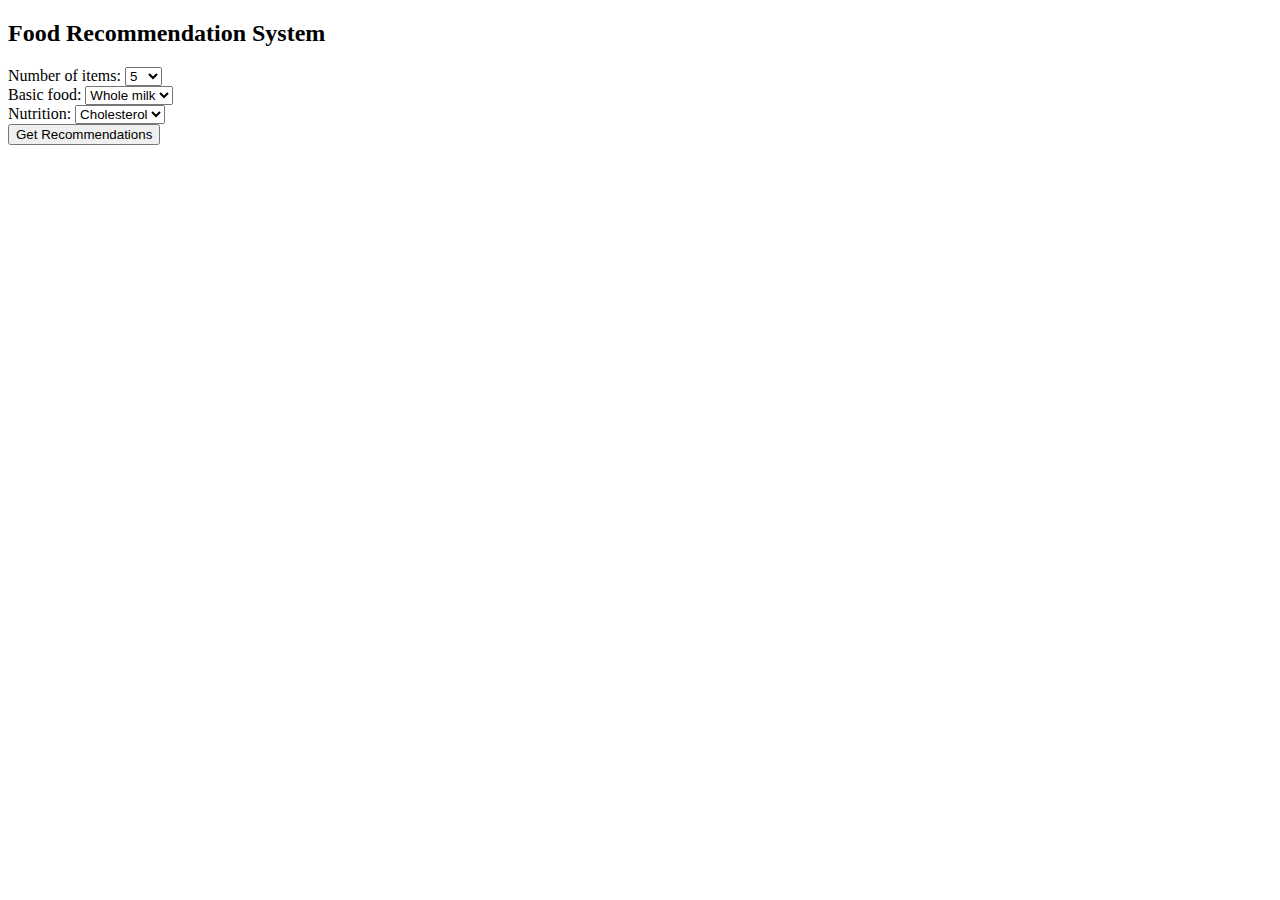
==== templates/.ipynb_checkpoints/index-checkpoint.html @ e9fe4bd1 "0207" ====
<!DOCTYPE html>
<html lang="en">
<head>
    <meta charset="UTF-8">
    <title>Food Recommendation System</title>
</head>
<body>
<h2>Food Recommendation System</h2>
<form id="recommendationForm">
    Number of items:
    <select name="number_of_items">
        <option value="5">5</option>
        <option value="6">6</option>
        <option value="7">7</option>
        <option value="8">8</option>
        <option value="9">9</option>
        <option value="10">10</option>
    </select><br>
    Basic food:
    <select name="basic_food">
        <option value="whole milk">Whole milk</option>
        <option value="yogurt">Yogurt</option>
        <option value="rolls/buns">Rolls/buns</option>
        <option value="oranges">Oranges</option>
        <option value="apples">Apples</option>
        <option value="bananas">Bananas</option>
        <option value="potatoes">Potatoes</option>
        <option value="chicken">Chicken</option>
        <option value="broccoli">Broccoli</option>
        <option value="lettuces">Lettuces</option>
        <option value="beef">Beef</option>
    </select><br>
    Nutrition:
    <select name="nutrition">
        <option value="Cholesterol">Cholesterol</option>
        <option value="Sugar">Sugar</option>
        <option value="Fat">Fat</option>
        <option value="Protein">Protein</option>
        <option value="Calcium">Calcium</option>
        <option value="Iron">Iron</option>
        <option value="Zinc">Zinc</option>
        <option value="Potassium">Potassium</option>
        <option value="Vitamin C">Vitamin C</option>
        <option value="Vitamin E">Vitamin E</option>
        <option value="Energy (kJ/100g)">Energy(kJ)</option>
    </select><br>
    <button type="button" onclick="getRecommendations()">Get Recommendations</button>
</form>
<div id="recommendations"></div>
<div id="totalNutrients"></div>
<div id="percentDailyValues"></div> 


<script>
function getRecommendations() {
    var form = document.getElementById('recommendationForm');
    var formData = new FormData(form);

    fetch('/recommend', {
        method: 'POST',
        body: formData,
    })
    .then(response => response.json())
    .then(data => {
        // 使用从 Flask 接收的列标题来构建表格
        var tableHtml = '<table><tr>';
        data.columns.forEach(function(column) {
            tableHtml += '<th>' + column + '</th>';
        });
        tableHtml += '</tr>';

        // 添加行数据
        data.table_data.forEach(function(row) {
            tableHtml += '<tr>';
            row.forEach(function(cell) {
                tableHtml += '<td>' + cell + '</td>';
            });
            tableHtml += '</tr>';
        });
        tableHtml += '</table>';

        // 显示表格和总营养值
        document.getElementById('recommendations').innerHTML = tableHtml;
        var nutrientValueHtml = "<p>Total " + formData.get('nutrition') + " in Recommended Items: " + data.total_nutrient_value + "</p>";
        document.getElementById('recommendations').innerHTML += nutrientValueHtml;
        
        // Display the percent daily values
        var percentValuesHtml = '<h3>Percent Daily Values</h3><table>';
        percentValuesHtml += '<tr><th>Nutrition</th><th>Value</th><th>% Daily Value</th></tr>';
        data.percent_daily_values.forEach(function(entry) {
            percentValuesHtml += `<tr><td>${entry.Nutrition}</td><td>${entry.Value}</td><td>${entry['% Daily Value']}</td></tr>`;
        });
        percentValuesHtml += '</table>';
        document.getElementById('percentDailyValues').innerHTML = percentValuesHtml;
   
        
    })
    .catch(error => console.error('Error:', error));
}

</script>

</body>
</html>
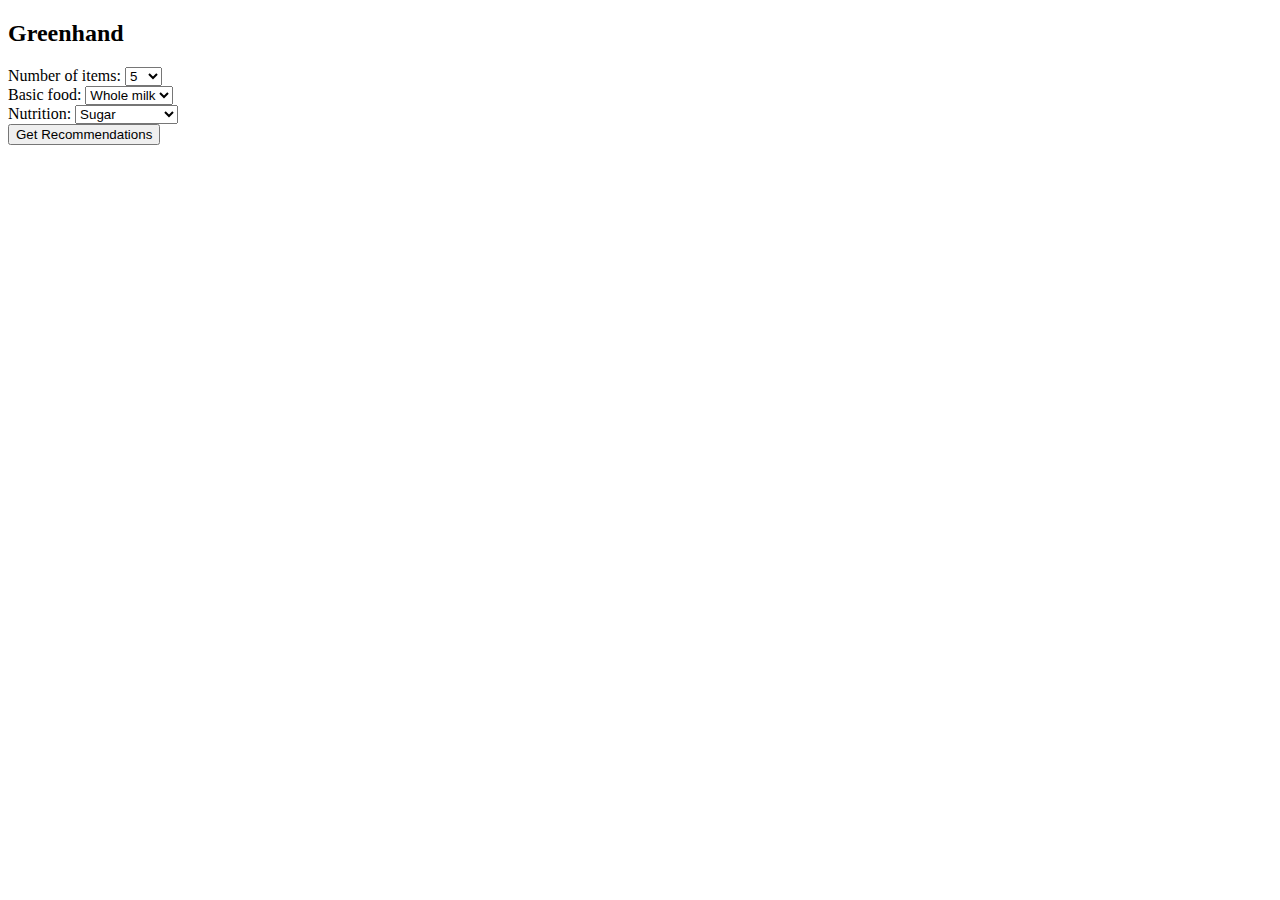
==== commit 3d0d667f: "0208" ====
--- a/templates/.ipynb_checkpoints/index-checkpoint.html
+++ b/templates/.ipynb_checkpoints/index-checkpoint.html
@@ -3,9 +3,12 @@
 <head>
     <meta charset="UTF-8">
     <title>Food Recommendation System</title>
+    <link rel="stylesheet" href="{{ url_for('static', filename='css/style.css') }}">
 </head>
 <body>
-<h2>Food Recommendation System</h2>
+<div class="container">
+
+<h2>Greenhand</h2>
 <form id="recommendationForm">
     Number of items:
     <select name="number_of_items">
@@ -32,9 +35,10 @@
     </select><br>
     Nutrition:
     <select name="nutrition">
+        <option value="Sugar">Sugar</option>
+        <option value="Total Fat">Total Fat</option>
+        <option value="Saturated Fat">Saturated Fat</option>
         <option value="Cholesterol">Cholesterol</option>
-        <option value="Sugar">Sugar</option>
-        <option value="Fat">Fat</option>
         <option value="Protein">Protein</option>
         <option value="Calcium">Calcium</option>
         <option value="Iron">Iron</option>
@@ -43,6 +47,12 @@
         <option value="Vitamin C">Vitamin C</option>
         <option value="Vitamin E">Vitamin E</option>
         <option value="Energy (kJ/100g)">Energy(kJ)</option>
+        <option value="Sodium">Sodium</option>
+        <option value="Vitamin D">Vitamin D</option>
+        <option value="Vitamin B6">Vitamin B6</option>
+        <option value="Magnesium">Magnesium</option>
+        <option value="Carbohydrate">Carbohydrate</option>
+        <option value="Fibre">Fibre</option>
     </select><br>
     <button type="button" onclick="getRecommendations()">Get Recommendations</button>
 </form>
@@ -50,11 +60,13 @@
 <div id="totalNutrients"></div>
 <div id="percentDailyValues"></div> 
 
-
 <script>
 function getRecommendations() {
     var form = document.getElementById('recommendationForm');
     var formData = new FormData(form);
+    
+    var timestamp = new Date().getTime();
+    var url = '/recommend?timestamp=' + timestamp;
 
     fetch('/recommend', {
         method: 'POST',
@@ -85,7 +97,7 @@
         document.getElementById('recommendations').innerHTML += nutrientValueHtml;
         
         // Display the percent daily values
-        var percentValuesHtml = '<h3>Percent Daily Values</h3><table>';
+        var percentValuesHtml = '<h3>Percent Daily Values in Recommended Items</h3><table>';
         percentValuesHtml += '<tr><th>Nutrition</th><th>Value</th><th>% Daily Value</th></tr>';
         data.percent_daily_values.forEach(function(entry) {
             percentValuesHtml += `<tr><td>${entry.Nutrition}</td><td>${entry.Value}</td><td>${entry['% Daily Value']}</td></tr>`;
@@ -99,6 +111,6 @@
 }
 
 </script>
-
+</div>
 </body>
 </html>
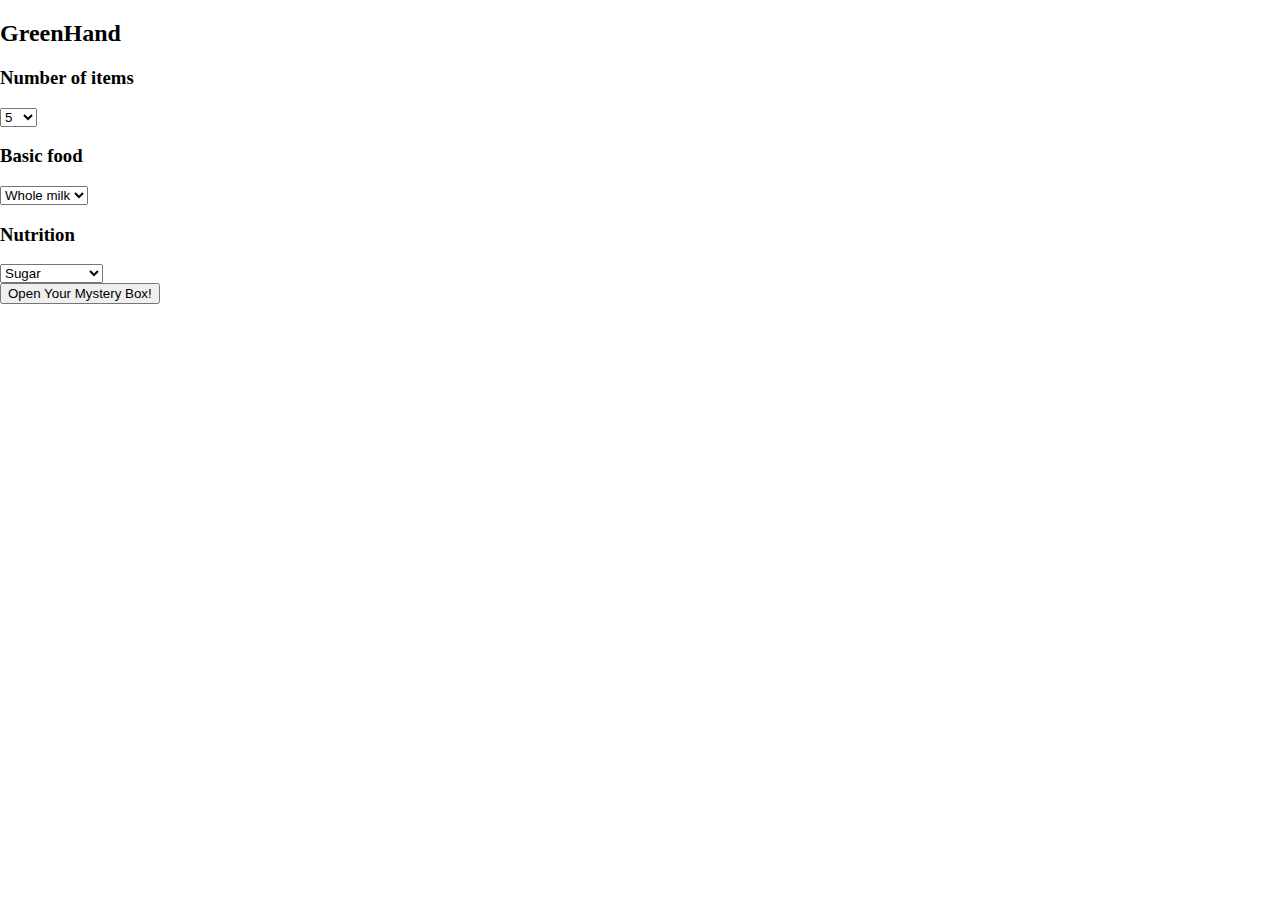
==== commit ecea6e19: "L" ====
--- a/templates/.ipynb_checkpoints/index-checkpoint.html
+++ b/templates/.ipynb_checkpoints/index-checkpoint.html
@@ -2,59 +2,75 @@
 <html lang="en">
 <head>
     <meta charset="UTF-8">
-    <title>Food Recommendation System</title>
+    <meta name="author" content="HHY">
+    <meta name="description" content="Food Recommendation System">
+    <script src="Script.js"></script>
     <link rel="stylesheet" href="{{ url_for('static', filename='css/style.css') }}">
+    <title>FOOD MYSTERY BOX</title>
+    <style>
+        body {
+            background-image: url('../static/imag/Background.png');
+            background-repeat: no-repeat;
+            background-size: cover;
+            background-attachment: fixed; 
+            margin: 0; 
+        }
+
+    </style>
 </head>
+    
 <body>
 <div class="container">
+	<h2><strong>GreenHand</strong></h2>
+	<form id="recommendationForm">
+   		<h3>Number of items</h3>
+  			<select name="number_of_items">
+        		<option value="5">5</option>
+        		<option value="6">6</option>
+        		<option value="7">7</option>
+        		<option value="8">8</option>
+        		<option value="9">9</option>
+        		<option value="10">10</option>
+    		</select><br>
 
-<h2>Greenhand</h2>
-<form id="recommendationForm">
-    Number of items:
-    <select name="number_of_items">
-        <option value="5">5</option>
-        <option value="6">6</option>
-        <option value="7">7</option>
-        <option value="8">8</option>
-        <option value="9">9</option>
-        <option value="10">10</option>
-    </select><br>
-    Basic food:
-    <select name="basic_food">
-        <option value="whole milk">Whole milk</option>
-        <option value="yogurt">Yogurt</option>
-        <option value="rolls/buns">Rolls/buns</option>
-        <option value="oranges">Oranges</option>
-        <option value="apples">Apples</option>
-        <option value="bananas">Bananas</option>
-        <option value="potatoes">Potatoes</option>
-        <option value="chicken">Chicken</option>
-        <option value="broccoli">Broccoli</option>
-        <option value="lettuces">Lettuces</option>
-        <option value="beef">Beef</option>
-    </select><br>
-    Nutrition:
-    <select name="nutrition">
-        <option value="Sugar">Sugar</option>
-        <option value="Total Fat">Total Fat</option>
-        <option value="Saturated Fat">Saturated Fat</option>
-        <option value="Cholesterol">Cholesterol</option>
-        <option value="Protein">Protein</option>
-        <option value="Calcium">Calcium</option>
-        <option value="Iron">Iron</option>
-        <option value="Zinc">Zinc</option>
-        <option value="Potassium">Potassium</option>
-        <option value="Vitamin C">Vitamin C</option>
-        <option value="Vitamin E">Vitamin E</option>
-        <option value="Energy (kJ/100g)">Energy(kJ)</option>
-        <option value="Sodium">Sodium</option>
-        <option value="Vitamin D">Vitamin D</option>
-        <option value="Vitamin B6">Vitamin B6</option>
-        <option value="Magnesium">Magnesium</option>
-        <option value="Carbohydrate">Carbohydrate</option>
-        <option value="Fibre">Fibre</option>
-    </select><br>
-    <button type="button" onclick="getRecommendations()">Get Recommendations</button>
+    	<h3>Basic food</h3>
+	    	<select name="basic_food">
+	        	<option value="whole milk">Whole milk</option>
+	        	<option value="yogurt">Yogurt</option>
+	        	<option value="rolls/buns">Rolls/buns</option>
+	        	<option value="oranges">Oranges</option>
+	        	<option value="apples">Apples</option>
+	        	<option value="bananas">Bananas</option>
+	        	<option value="potatoes">Potatoes</option>
+	        	<option value="chicken">Chicken</option>
+	        	<option value="broccoli">Broccoli</option>
+	        	<option value="lettuces">Lettuces</option>
+	        	<option value="beef">Beef</option>
+	    	</select><br>
+   	 
+   	 	<h3>Nutrition</h3>
+	    	<select name="nutrition">
+	        	<option value="Sugar">Sugar</option>
+	        	<option value="Total Fat">Total Fat</option>
+	        	<option value="Saturated Fat">Saturated Fat</option>
+	        	<option value="Cholesterol">Cholesterol</option>
+	        	<option value="Protein">Protein</option>
+	        	<option value="Calcium">Calcium</option>
+	        	<option value="Iron">Iron</option>
+	        	<option value="Zinc">Zinc</option>
+	        	<option value="Potassium">Potassium</option>
+	        	<option value="Vitamin C">Vitamin C</option>
+	        	<option value="Vitamin E">Vitamin E</option>
+	        	<option value="Energy (kJ/100g)">Energy(kJ)</option>
+	        	<option value="Sodium">Sodium</option>
+	        	<option value="Vitamin D">Vitamin D</option>
+	        	<option value="Vitamin B6">Vitamin B6</option>
+	        	<option value="Magnesium">Magnesium</option>
+	        	<option value="Carbohydrate">Carbohydrate</option>
+	        	<option value="Fibre">Fibre</option>
+	    	</select><br>
+	    	
+   	 <button type="button" onclick="getRecommendations()">Open Your Mystery Box!</button>
 </form>
 <div id="recommendations"></div>
 <div id="totalNutrients"></div>
@@ -64,9 +80,6 @@
 function getRecommendations() {
     var form = document.getElementById('recommendationForm');
     var formData = new FormData(form);
-    
-    var timestamp = new Date().getTime();
-    var url = '/recommend?timestamp=' + timestamp;
 
     fetch('/recommend', {
         method: 'POST',
@@ -97,7 +110,7 @@
         document.getElementById('recommendations').innerHTML += nutrientValueHtml;
         
         // Display the percent daily values
-        var percentValuesHtml = '<h3>Percent Daily Values in Recommended Items</h3><table>';
+        var percentValuesHtml = '<h3>Percent Daily Values</h3><table>';
         percentValuesHtml += '<tr><th>Nutrition</th><th>Value</th><th>% Daily Value</th></tr>';
         data.percent_daily_values.forEach(function(entry) {
             percentValuesHtml += `<tr><td>${entry.Nutrition}</td><td>${entry.Value}</td><td>${entry['% Daily Value']}</td></tr>`;
@@ -111,6 +124,7 @@
 }
 
 </script>
-</div>
+
+    </div>
 </body>
 </html>
